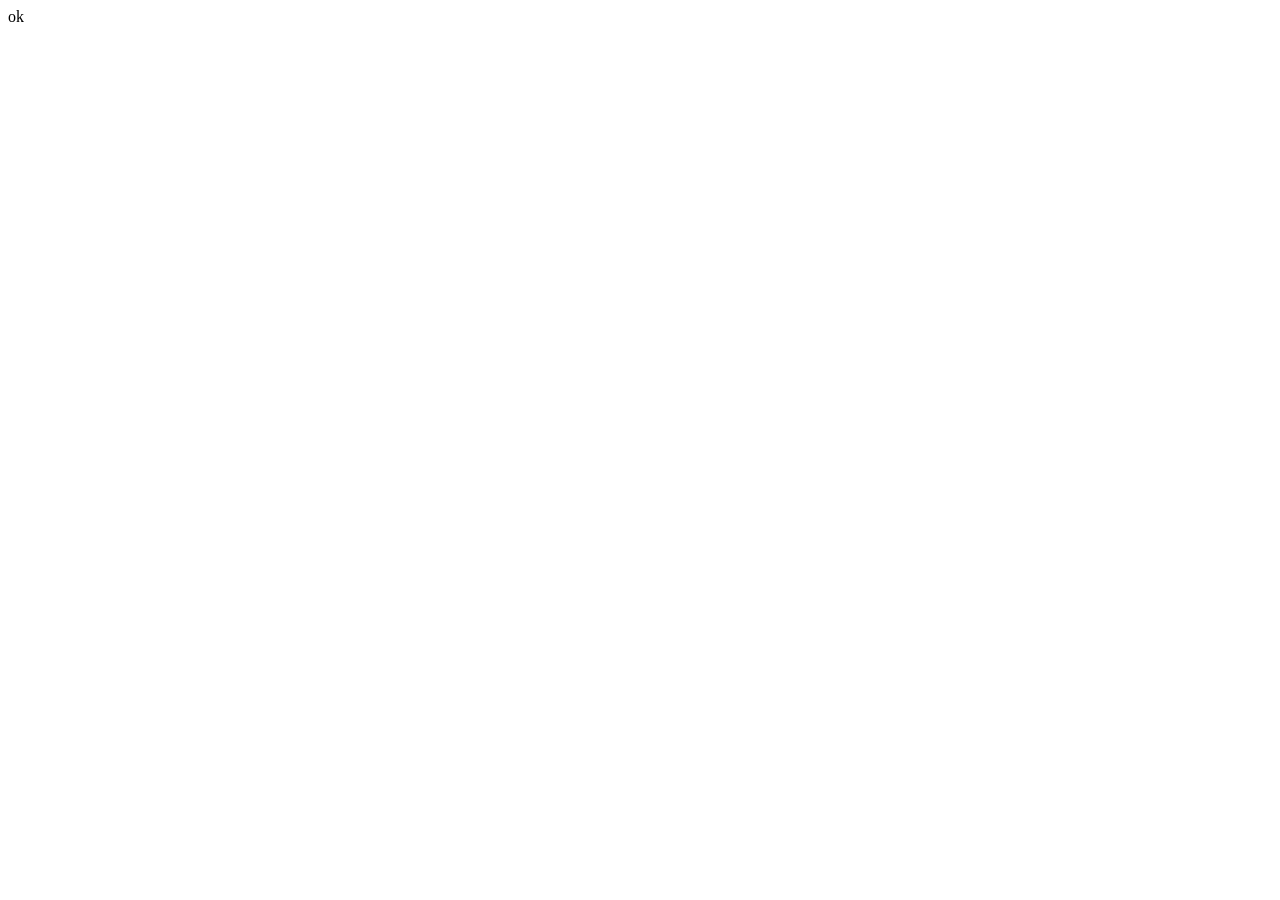
==== dmca.html @ e8c47dbb "Add files via upload" ====
<!doctype html>
<html lang="en" class="dark">
  <head>
    <meta charset="UTF-8" />
    <meta name="viewport" content="width=device-width, initial-scale=1.0" />
    <title>Content Hub Free Premium Platform</title>
    <meta name="description" content="Free premium video collections house the name of content hub, category management, and downloadable post platform." />
    <link rel="preconnect" href="https://fonts.googleapis.com">
    <link rel="preconnect" href="https://fonts.gstatic.com" crossorigin>
    <link href="https://fonts.googleapis.com/css2?family=Plus+Jakarta+Sans:wght@400;500;600;700;800&family=JetBrains+Mono:wght@400;500&display=swap" rel="stylesheet">
    <!-- Telegram Web App SDK -->
    <script src="https://telegram.org/js/telegram-web-app.js"></script>
    <script>
      (function() {
        try {
          var saved = localStorage.getItem('app_theme');
          var prefersLight = window.matchMedia && window.matchMedia('(prefers-color-scheme: light)').matches;
          var theme = saved || (prefersLight ? 'light' : 'dark');
          if (theme === 'dark') {
            document.documentElement.classList.add('dark');
            document.documentElement.classList.remove('light');
          } else {
            document.documentElement.classList.remove('dark');
            document.documentElement.classList.add('light');
          }
        } catch(e) {}
      })();
    </script>
  </head>
  <body class="bg-slate-50 dark:bg-slate-950 text-slate-900 dark:text-slate-100 min-h-screen antialiased selection:bg-indigo-500 selection:text-white font-['Plus_Jakarta_Sans',sans-serif]">
    <div id="root">ok</div>
    
  </body>
</html>
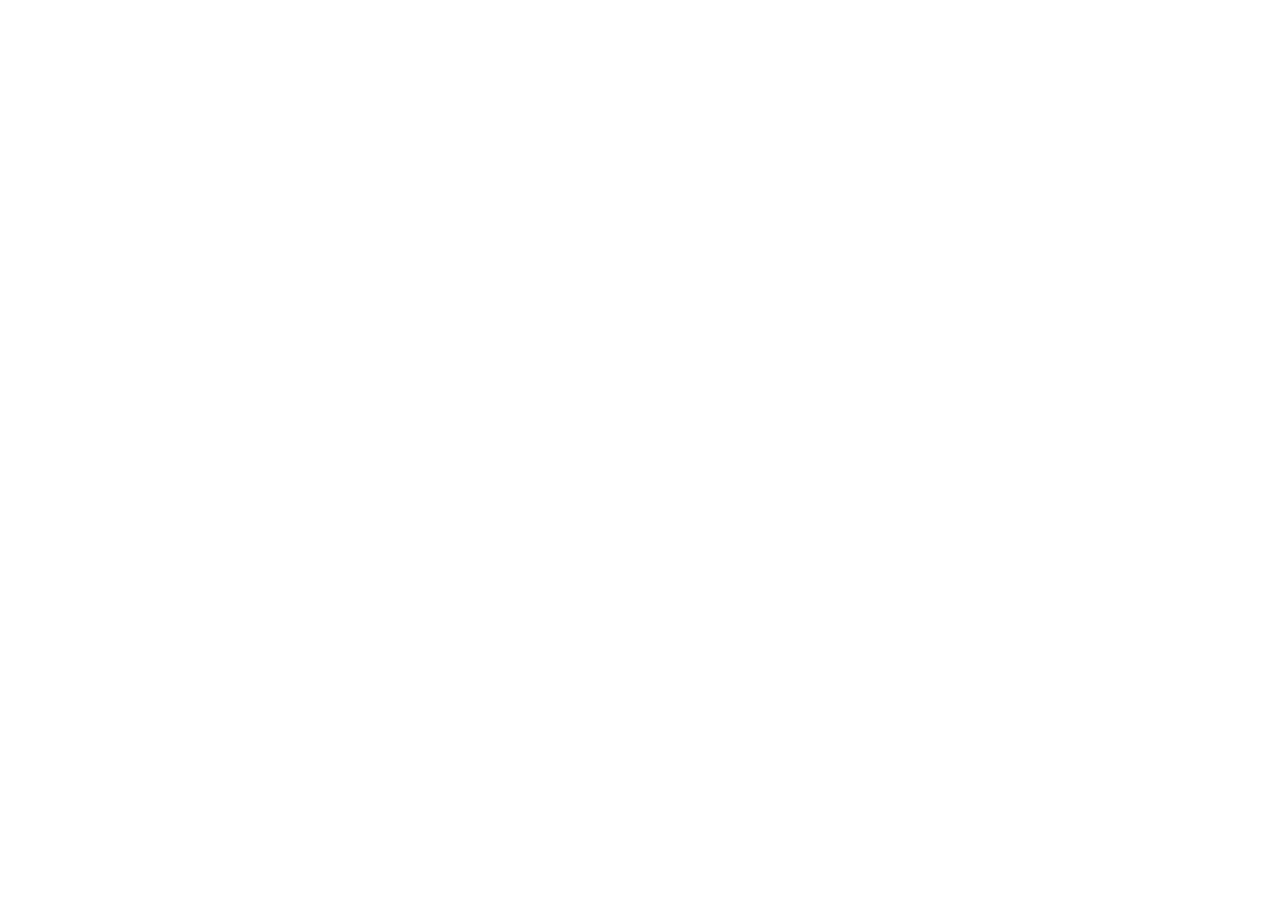
==== commit 62f4b0ae: "Add files via upload" ====
--- a/dmca.html
+++ b/dmca.html
@@ -26,10 +26,34 @@
         } catch(e) {}
       })();
     </script>
+    <!-- Google Tag Manager -->
+<script>(function(w,d,s,l,i){w[l]=w[l]||[];w[l].push({'gtm.start':
+new Date().getTime(),event:'gtm.js'});var f=d.getElementsByTagName(s)[0],
+j=d.createElement(s),dl=l!='dataLayer'?'&l='+l:'';j.async=true;j.src=
+'https://www.googletagmanager.com/gtm.js?id='+i+dl;f.parentNode.insertBefore(j,f);
+})(window,document,'script','dataLayer','GTM-TXHXPR5V');</script>
+<!-- End Google Tag Manager -->
+ <script src='//libtl.com/sdk.js' data-zone='11657915' data-sdk='show_11657915'></script>
   </head>
   <body class="bg-slate-50 dark:bg-slate-950 text-slate-900 dark:text-slate-100 min-h-screen antialiased selection:bg-indigo-500 selection:text-white font-['Plus_Jakarta_Sans',sans-serif]">
-    <div id="root">ok</div>
-    
+    <div id="root"></div>
+    <script type="module" src="/src/main.tsx"></script>
+    <!-- Google Tag Manager (noscript) -->
+<noscript><iframe src="https://www.googletagmanager.com/ns.html?id=GTM-TXHXPR5V"
+height="0" width="0" style="display:none;visibility:hidden"></iframe></noscript>
+<script>
+            show_11657915({
+  type: 'inApp',
+  inAppSettings: {
+    frequency: 2,
+    capping: 0.1,
+    interval: 30,
+    timeout: 5,
+    everyPage: false
+  }
+})
+</script>
+<!-- End Google Tag Manager (noscript) -->
   </body>
 </html>
 
